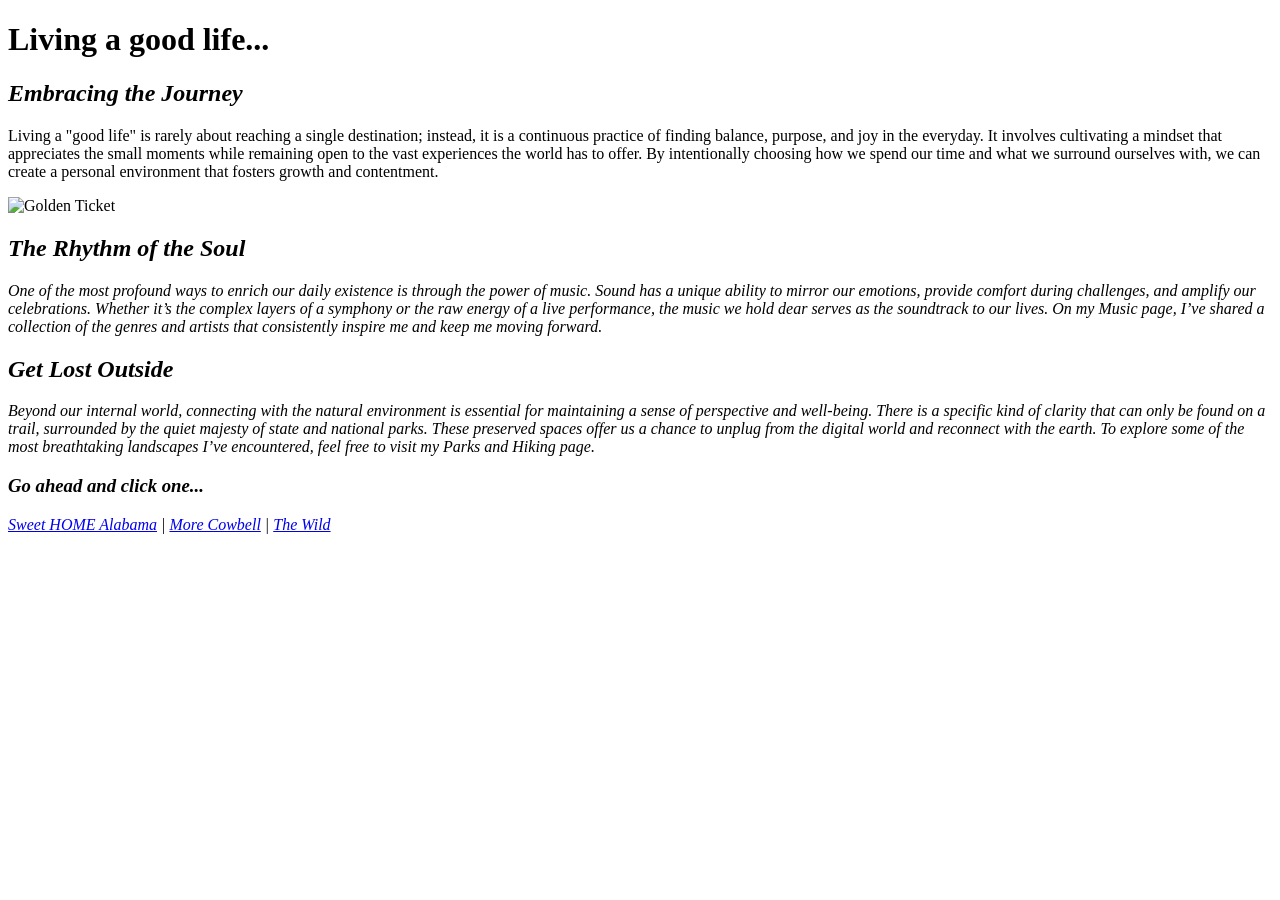
==== index.html @ 17add639 "day one" ====
<!DOCTYPE html>
<html lang="en">

<head>
    <meta charset="UTF-8">
    <meta name="viewport" content="width=device-width, initial-scale=1.0">
    <title>The Good Life</title>
    <link rel="stylesheet" href="styles.css">
</head>

<body>
    <h1><b>Living a good life...</b></h1>
    <h2><i>Embracing the Journey</i></h2>
    <p>Living a "good life" is rarely about reaching a single destination; instead, it is a continuous practice of finding balance, purpose, and joy in the everyday. It involves cultivating a mindset that appreciates the small moments while remaining open to the vast experiences the world has to offer. By intentionally choosing how we spend our time and what we surround ourselves with, we can create a personal environment that fosters growth and contentment.</p>
    <img src="images/golden-retrievers-public-domain.jpg" alt="Golden Ticket" class="WonkaGT-img">
    <h2><i>The Rhythm of the Soul<i></h2>
    <p>One of the most profound ways to enrich our daily existence is through the power of music. Sound has a unique ability to mirror our emotions, provide comfort during challenges, and amplify our celebrations. Whether it’s the complex layers of a symphony or the raw energy of a live performance, the music we hold dear serves as the soundtrack to our lives. On my Music page, I’ve shared a collection of the genres and artists that consistently inspire me and keep me moving forward.</p>
    <h2><i>Get Lost Outside</i></h2>
    <p>Beyond our internal world, connecting with the natural environment is essential for maintaining a sense of perspective and well-being. There is a specific kind of clarity that can only be found on a trail, surrounded by the quiet majesty of state and national parks. These preserved spaces offer us a chance to unplug from the digital world and reconnect with the earth. To explore some of the most breathtaking landscapes I’ve encountered, feel free to visit my Parks and Hiking page.</p>

<h3 class="wavy-sub"><i>Go ahead and click one...<i></h3> 
<nav>
<a href="index.hmtl">Sweet HOME Alabama</a> | <a href="music.html">More Cowbell</a> | <a href="np.html">The Wild</a></nav>
</nav>
</body>
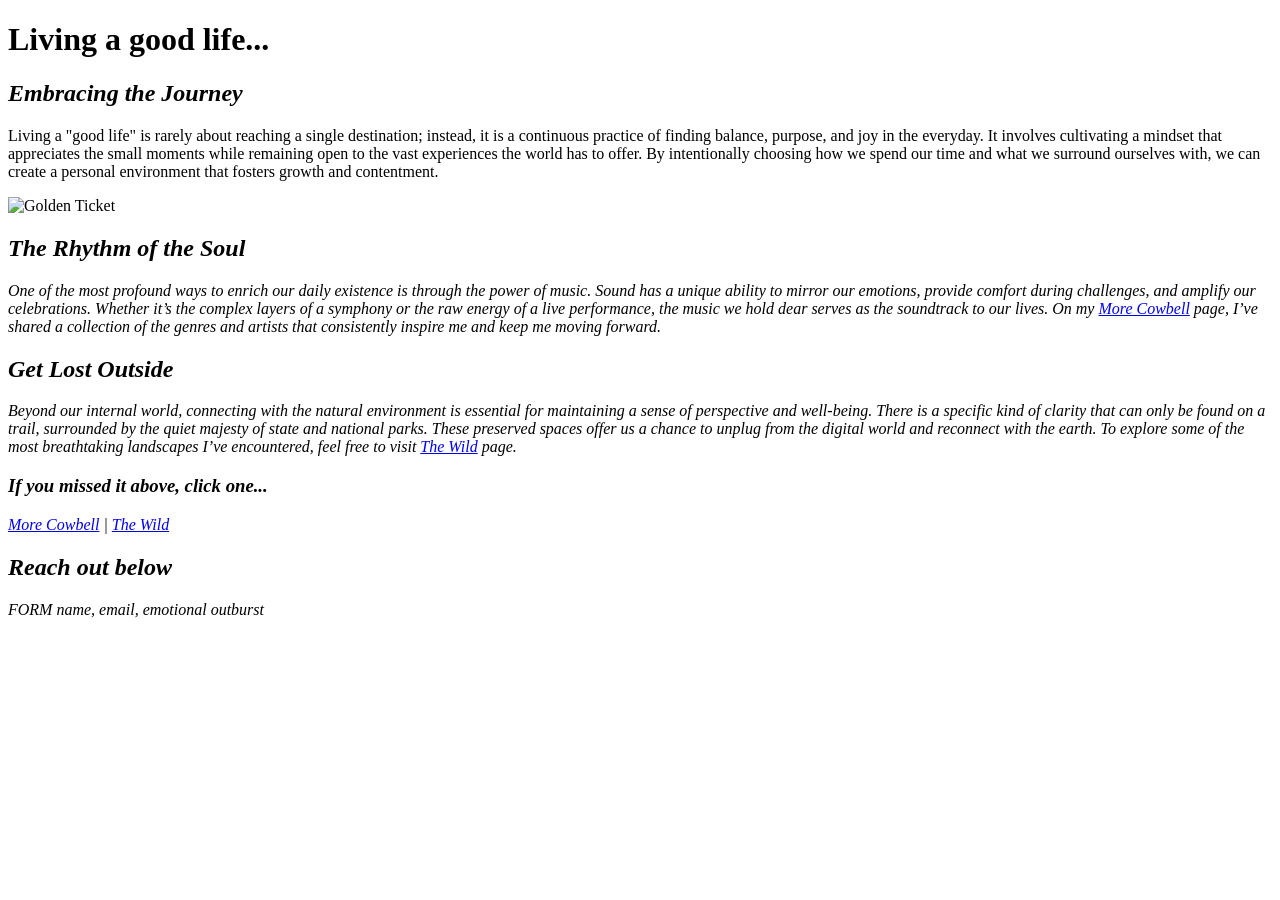
==== commit 1308bc8c: "added pic file" ====
--- a/index.html
+++ b/index.html
@@ -4,7 +4,7 @@
 <head>
     <meta charset="UTF-8">
     <meta name="viewport" content="width=device-width, initial-scale=1.0">
-    <title>The Good Life</title>
+    <title>Sweet_HOME_Alabama</title>
     <link rel="stylesheet" href="styles.css">
 </head>
 
@@ -12,14 +12,17 @@
     <h1><b>Living a good life...</b></h1>
     <h2><i>Embracing the Journey</i></h2>
     <p>Living a "good life" is rarely about reaching a single destination; instead, it is a continuous practice of finding balance, purpose, and joy in the everyday. It involves cultivating a mindset that appreciates the small moments while remaining open to the vast experiences the world has to offer. By intentionally choosing how we spend our time and what we surround ourselves with, we can create a personal environment that fosters growth and contentment.</p>
-    <img src="images/golden-retrievers-public-domain.jpg" alt="Golden Ticket" class="WonkaGT-img">
+    <img src="C:\Users\robin\Downloads\ROBIN\A&M\SPRING 2026\CIDM 6303-70\Codes\cidm6303-project1-website-starter-Robin-Gonzales\Pics\flowers.jpeg" alt="Golden Ticket" class="WonkaGT-img">
     <h2><i>The Rhythm of the Soul<i></h2>
-    <p>One of the most profound ways to enrich our daily existence is through the power of music. Sound has a unique ability to mirror our emotions, provide comfort during challenges, and amplify our celebrations. Whether it’s the complex layers of a symphony or the raw energy of a live performance, the music we hold dear serves as the soundtrack to our lives. On my Music page, I’ve shared a collection of the genres and artists that consistently inspire me and keep me moving forward.</p>
+    <p>One of the most profound ways to enrich our daily existence is through the power of music. Sound has a unique ability to mirror our emotions, provide comfort during challenges, and amplify our celebrations. Whether it’s the complex layers of a symphony or the raw energy of a live performance, the music we hold dear serves as the soundtrack to our lives. On my <a href="music.html">More Cowbell</a> page, I’ve shared a collection of the genres and artists that consistently inspire me and keep me moving forward.</p>
     <h2><i>Get Lost Outside</i></h2>
-    <p>Beyond our internal world, connecting with the natural environment is essential for maintaining a sense of perspective and well-being. There is a specific kind of clarity that can only be found on a trail, surrounded by the quiet majesty of state and national parks. These preserved spaces offer us a chance to unplug from the digital world and reconnect with the earth. To explore some of the most breathtaking landscapes I’ve encountered, feel free to visit my Parks and Hiking page.</p>
+    <p>Beyond our internal world, connecting with the natural environment is essential for maintaining a sense of perspective and well-being. There is a specific kind of clarity that can only be found on a trail, surrounded by the quiet majesty of state and national parks. These preserved spaces offer us a chance to unplug from the digital world and reconnect with the earth. To explore some of the most breathtaking landscapes I’ve encountered, feel free to visit <a href="np.html">The Wild</a> page.</p>
 
-<h3 class="wavy-sub"><i>Go ahead and click one...<i></h3> 
+<h3 class="wavy-sub"><i>If you missed it above, click one...<i></h3> 
 <nav>
-<a href="index.hmtl">Sweet HOME Alabama</a> | <a href="music.html">More Cowbell</a> | <a href="np.html">The Wild</a></nav>
+<a href="music.html">More Cowbell</a> | <a href="np.html">The Wild</a></nav>
 </nav>
-</body>+</body>
+
+<h2>Reach out below</h2>
+FORM name, email, emotional outburst
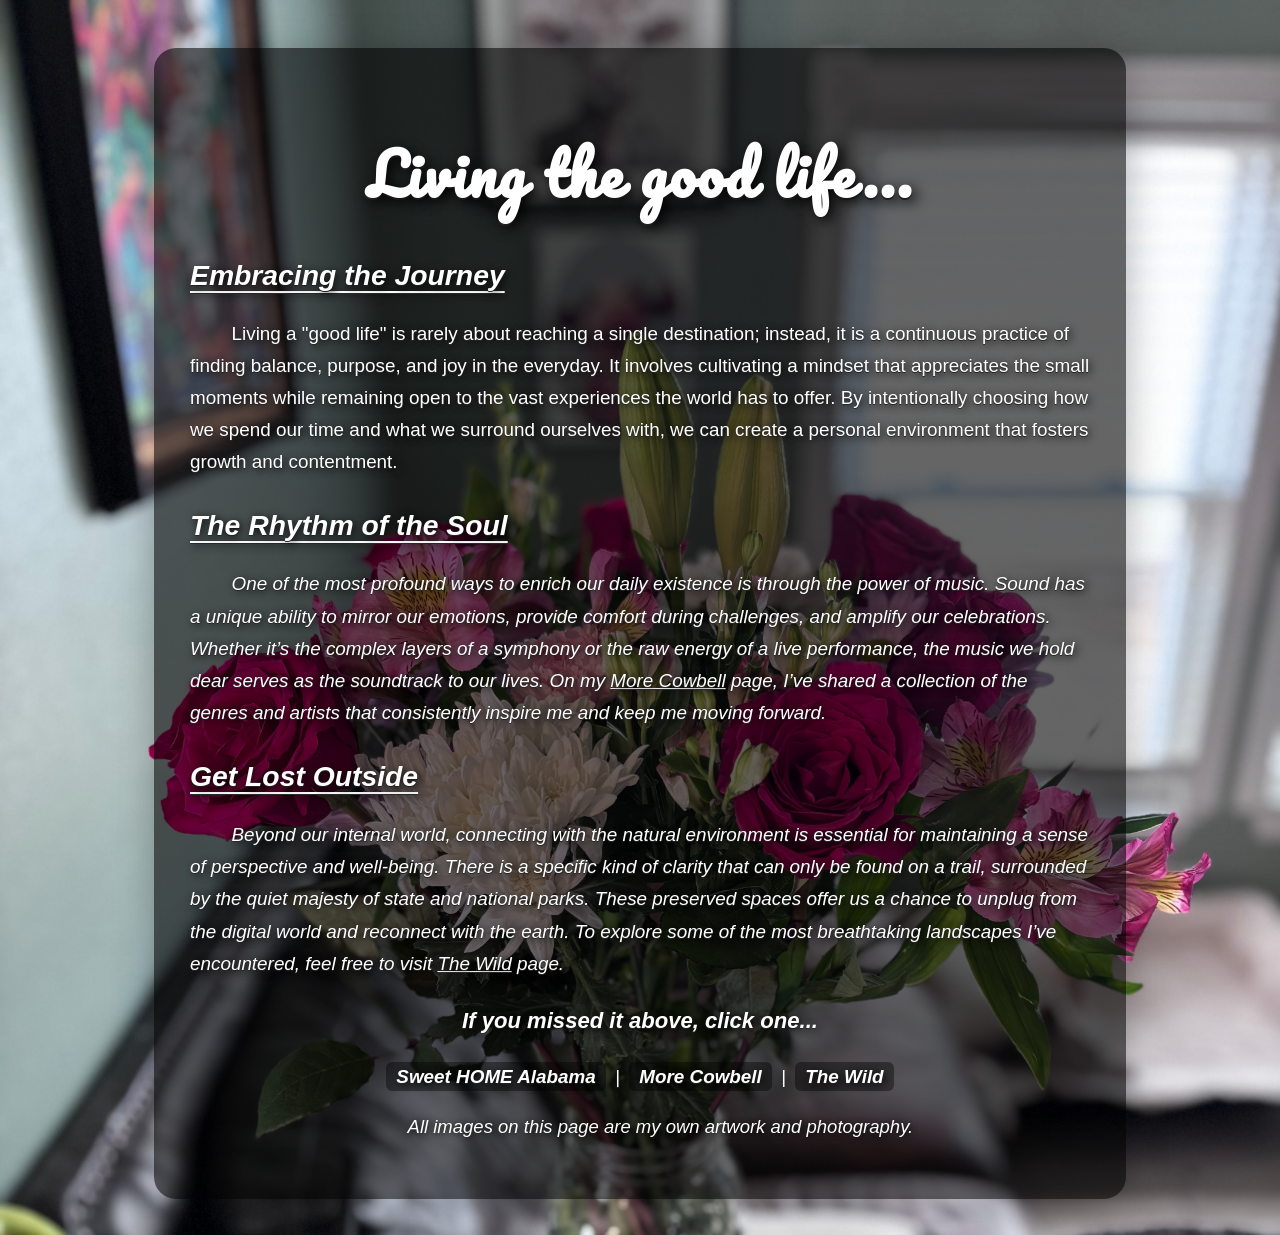
==== commit d5ac9012: "finalize" ====
--- a/index.html
+++ b/index.html
@@ -6,23 +6,27 @@
     <meta name="viewport" content="width=device-width, initial-scale=1.0">
     <title>Sweet_HOME_Alabama</title>
     <link rel="stylesheet" href="styles.css">
+    <!-- Google Fonts: Pacifico for wavy cursive effect -->
+    <link href="https://fonts.googleapis.com/css2?family=Pacifico&display=swap" rel="stylesheet">
 </head>
 
-<body>
-    <h1><b>Living a good life...</b></h1>
-    <h2><i>Embracing the Journey</i></h2>
-    <p>Living a "good life" is rarely about reaching a single destination; instead, it is a continuous practice of finding balance, purpose, and joy in the everyday. It involves cultivating a mindset that appreciates the small moments while remaining open to the vast experiences the world has to offer. By intentionally choosing how we spend our time and what we surround ourselves with, we can create a personal environment that fosters growth and contentment.</p>
-    <img src="C:\Users\robin\Downloads\ROBIN\A&M\SPRING 2026\CIDM 6303-70\Codes\cidm6303-project1-website-starter-Robin-Gonzales\Pics\flowers.jpeg" alt="Golden Ticket" class="WonkaGT-img">
-    <h2><i>The Rhythm of the Soul<i></h2>
-    <p>One of the most profound ways to enrich our daily existence is through the power of music. Sound has a unique ability to mirror our emotions, provide comfort during challenges, and amplify our celebrations. Whether it’s the complex layers of a symphony or the raw energy of a live performance, the music we hold dear serves as the soundtrack to our lives. On my <a href="music.html">More Cowbell</a> page, I’ve shared a collection of the genres and artists that consistently inspire me and keep me moving forward.</p>
-    <h2><i>Get Lost Outside</i></h2>
-    <p>Beyond our internal world, connecting with the natural environment is essential for maintaining a sense of perspective and well-being. There is a specific kind of clarity that can only be found on a trail, surrounded by the quiet majesty of state and national parks. These preserved spaces offer us a chance to unplug from the digital world and reconnect with the earth. To explore some of the most breathtaking landscapes I’ve encountered, feel free to visit <a href="np.html">The Wild</a> page.</p>
-
-<h3 class="wavy-sub"><i>If you missed it above, click one...<i></h3> 
-<nav>
-<a href="music.html">More Cowbell</a> | <a href="np.html">The Wild</a></nav>
-</nav>
+<body class="flowers-bg">
+    <div class="main-content">
+        <h1><b>Living the good life...</b></h1>
+        <h2><i>Embracing the Journey</i></h2>
+        <p>Living a "good life" is rarely about reaching a single destination; instead, it is a continuous practice of finding balance, purpose, and joy in the everyday. It involves cultivating a mindset that appreciates the small moments while remaining open to the vast experiences the world has to offer. By intentionally choosing how we spend our time and what we surround ourselves with, we can create a personal environment that fosters growth and contentment.</p>
+        <!-- Images Section -->
+        <h2><i>The Rhythm of the Soul<i></h2>
+        <p>One of the most profound ways to enrich our daily existence is through the power of music. Sound has a unique ability to mirror our emotions, provide comfort during challenges, and amplify our celebrations. Whether it’s the complex layers of a symphony or the raw energy of a live performance, the music we hold dear serves as the soundtrack to our lives. On my <a href="music.html">More Cowbell</a> page, I’ve shared a collection of the genres and artists that consistently inspire me and keep me moving forward.</p>
+        <h2><i>Get Lost Outside</i></h2>
+        <p>Beyond our internal world, connecting with the natural environment is essential for maintaining a sense of perspective and well-being. There is a specific kind of clarity that can only be found on a trail, surrounded by the quiet majesty of state and national parks. These preserved spaces offer us a chance to unplug from the digital world and reconnect with the earth. To explore some of the most breathtaking landscapes I’ve encountered, feel free to visit <a href="np.html">The Wild</a> page.</p>
+        <h3 class="wavy-sub"><i>If you missed it above, click one...</i></h3>
+        <nav>
+            <a href="index.html">Sweet HOME Alabama</a> | <a href="music.html">More Cowbell</a> | <a href="np.html">The Wild</a>
+        </nav>
+    <p style="text-align:center; font-size:0.98em; color:#ffd700; margin-top:18px; text-shadow:1px 1px 6px #000;">
+        <em>All images on this page are my own artwork and photography.</em>
+    </p>
+    </div>
 </body>
 
-<h2>Reach out below</h2>
-FORM name, email, emotional outburst
--- a/styles.css
+++ b/styles.css
@@ -0,0 +1,195 @@
+h3 {
+    text-align: center;
+}
+nav {
+    text-align: center;
+}
+h2 {
+    text-decoration: underline;
+    text-underline-offset: 6px;
+    margin-bottom: 0.5em;
+}
+
+p {
+    text-indent: 2.2em;
+    margin-bottom: 1.1em;
+}
+body.stars-bg .main-content h1 {
+    font-size: 3em;
+    text-align: center;
+    margin-bottom: 0.5em;
+    font-family: 'Rock Salt', 'Segoe UI', Arial, cursive, sans-serif;
+    letter-spacing: 2px;
+    text-shadow: 4px 4px 14px #000, 0 2px 0 #333;
+}
+body.mfin-bg .main-content h1 {
+    font-family: 'Metal Mania', Impact, fantasy, cursive;
+    font-size: 3em;
+    text-align: center;
+    letter-spacing: 2px;
+    color: #fff;
+    text-shadow: 4px 4px 14px #000, 0 2px 0 #333;
+    margin-bottom: 0.5em;
+}
+.favorite-parks {
+    display: table;
+    margin: 0 auto 1.5em auto;
+    padding-left: 0;
+    text-align: left;
+    font-size: 1.18em;
+    counter-reset: park-num;
+}
+.favorite-parks li {
+    list-style: none;
+    position: relative;
+    padding-left: 2.2em;
+    margin-bottom: 0.5em;
+}
+.favorite-parks li:before {
+    counter-increment: park-num;
+    content: counter(park-num) ". ";
+    position: absolute;
+    left: 0;
+    top: 0;
+    font-weight: bold;
+    color: #ffd700;
+    font-size: 1.2em;
+    text-shadow: 2px 2px 8px #000;
+}
+.favorite-parks-box {
+     display: table;
+     margin: 1.5em auto 2em auto;
+     padding: 1.2em 2.2em;
+     background: rgba(0,0,0,0.55);
+     border: 6px solid #ffd700;
+     border-radius: 18px;
+     box-shadow: 0 6px 24px rgba(0,0,0,0.25);
+}
+body.flowers-bg .main-content h1 {
+    font-size: 3em;
+    text-align: center;
+    margin-bottom: 0.5em;
+    font-family: 'Pacifico', cursive;
+    letter-spacing: 2px;
+    text-shadow: 4px 4px 14px #000, 0 2px 0 #333;
+}
+
+body.stars-bg {
+    background-image: url('Pics/stars.jpeg');
+    background-size: cover;
+    background-repeat: no-repeat;
+    background-attachment: fixed;
+    color: #fff;
+    font-family: 'Segoe UI', Arial, sans-serif;
+    font-weight: 700;
+    text-shadow: 3px 3px 12px #000, 0 2px 0 #333;
+}
+
+body.stars-bg h1, body.stars-bg h2, body.stars-bg h3, body.stars-bg p, body.stars-bg nav, body.stars-bg a {
+    color: #fff !important;
+    text-shadow: 3px 3px 12px #000, 0 2px 0 #333;
+    font-weight: 700;
+}
+
+body.stars-bg .main-content {
+    background: rgba(0,0,0,0.60);
+    border-radius: 18px;
+    padding: 32px 28px 28px 28px;
+}
+
+
+body.mfin-bg {
+    background-image: url('Pics/MFinSlash.jpeg');
+    background-size: cover;
+    background-repeat: no-repeat;
+    background-attachment: fixed;
+    color: #fff;
+    font-family: 'Segoe UI', Arial, sans-serif;
+    font-weight: 700;
+    text-shadow: 3px 3px 12px #000, 0 2px 0 #333;
+}
+
+body.mfin-bg h1, body.mfin-bg h2, body.mfin-bg h3, body.mfin-bg p, body.mfin-bg nav, body.mfin-bg a {
+    color: #fff !important;
+    text-shadow: 3px 3px 12px #000, 0 2px 0 #333;
+    font-weight: 700;
+}
+
+body.mfin-bg .main-content, body.mfin-bg .music-content {
+    background: rgba(0,0,0,0.60);
+    border-radius: 18px;
+    padding: 32px 28px 28px 28px;
+}
+.golden-img {
+    max-width: 50%;
+    height: auto;
+}
+
+
+body.flowers-bg {
+    background-image: url('Pics/flowers.jpeg');
+    background-size: cover;
+    background-repeat: no-repeat;
+    background-attachment: fixed;
+    color: #fff;
+    font-family: 'Segoe UI', Arial, sans-serif;
+    text-shadow: 2px 2px 6px #000, 0 1px 0 #333;
+}
+
+body.flowers-bg .main-content {
+    max-width: 900px;
+    margin: 48px auto 36px auto;
+    padding: 40px 36px 36px 36px;
+    background: rgba(0,0,0,0.60);
+    border-radius: 22px;
+    box-shadow: 0 8px 40px rgba(0,0,0,0.30);
+    font-size: 1.18em;
+    line-height: 1.7;
+    word-break: break-word;
+}
+
+h1, h2, h3, p, nav, a {
+    color: #fff !important;
+    text-shadow: 2px 2px 8px #000, 0 1px 0 #333;
+}
+
+nav a {
+    font-weight: bold;
+    background: rgba(0,0,0,0.4);
+    padding: 4px 10px;
+    border-radius: 6px;
+    text-decoration: none;
+    margin: 0 4px;
+    transition: background 0.2s;
+}
+nav a:hover {
+    background: rgba(255,255,255,0.3);
+    color: #222 !important;
+}
+
+.image-gallery {
+    text-align: center;
+}
+.image-gallery img {
+    box-shadow: 0 4px 16px rgba(0,0,0,0.5);
+    border-radius: 8px;
+    background: rgba(255,255,255,0.2);
+    display: block;
+    margin-left: auto;
+    margin-right: auto;
+}
+
+.main-content {
+    max-width: 900px;
+    width: 100%;
+    margin: 40px auto 30px auto;
+    padding: 32px 28px 28px 28px;
+    background: rgba(0,0,0,0.55);
+    border-radius: 18px;
+    box-shadow: 0 6px 32px rgba(0,0,0,0.25);
+    font-size: 1.15em;
+    line-height: 1.7;
+    word-break: break-word;
+}
+}
+}
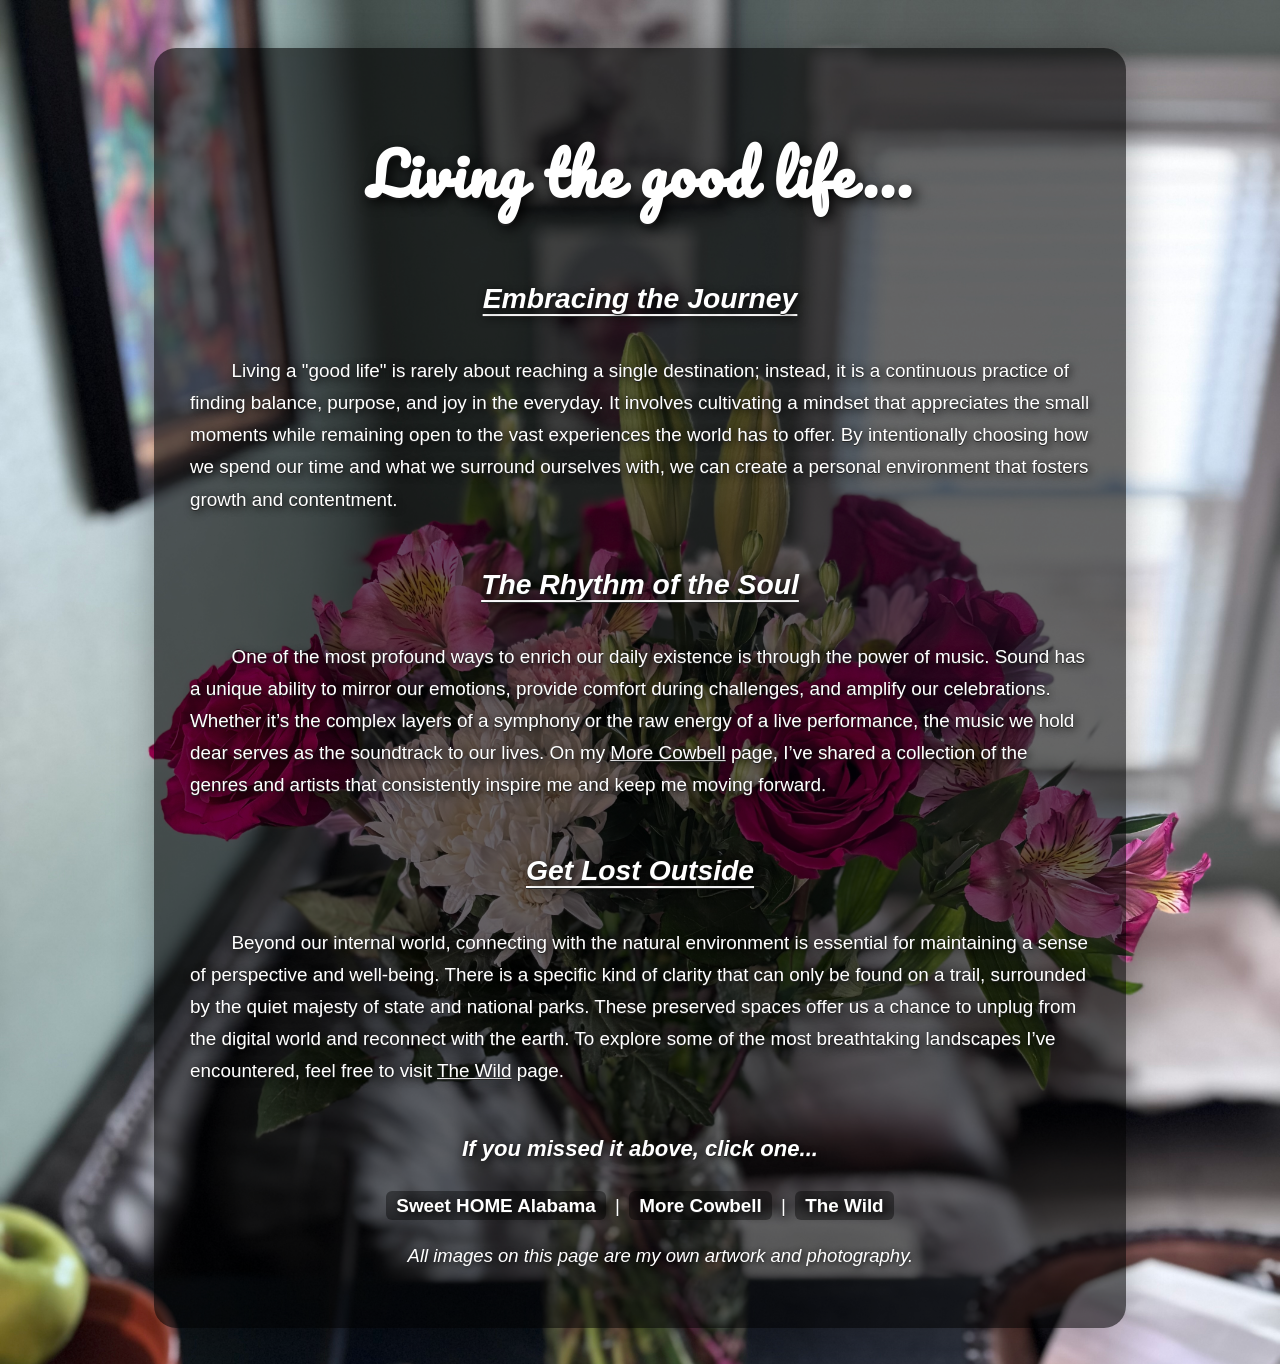
==== commit c59a6676: "finetuning" ====
--- a/index.html
+++ b/index.html
@@ -16,9 +16,9 @@
         <h2><i>Embracing the Journey</i></h2>
         <p>Living a "good life" is rarely about reaching a single destination; instead, it is a continuous practice of finding balance, purpose, and joy in the everyday. It involves cultivating a mindset that appreciates the small moments while remaining open to the vast experiences the world has to offer. By intentionally choosing how we spend our time and what we surround ourselves with, we can create a personal environment that fosters growth and contentment.</p>
         <!-- Images Section -->
-        <h2><i>The Rhythm of the Soul<i></h2>
+        <h2><i>The Rhythm of the Soul</i></h2>
         <p>One of the most profound ways to enrich our daily existence is through the power of music. Sound has a unique ability to mirror our emotions, provide comfort during challenges, and amplify our celebrations. Whether it’s the complex layers of a symphony or the raw energy of a live performance, the music we hold dear serves as the soundtrack to our lives. On my <a href="music.html">More Cowbell</a> page, I’ve shared a collection of the genres and artists that consistently inspire me and keep me moving forward.</p>
-        <h2><i>Get Lost Outside</i></h2>
+        <h2 class=" centered"><i>Get Lost Outside</i></h2>
         <p>Beyond our internal world, connecting with the natural environment is essential for maintaining a sense of perspective and well-being. There is a specific kind of clarity that can only be found on a trail, surrounded by the quiet majesty of state and national parks. These preserved spaces offer us a chance to unplug from the digital world and reconnect with the earth. To explore some of the most breathtaking landscapes I’ve encountered, feel free to visit <a href="np.html">The Wild</a> page.</p>
         <h3 class="wavy-sub"><i>If you missed it above, click one...</i></h3>
         <nav>
--- a/styles.css
+++ b/styles.css
@@ -1,3 +1,6 @@
+h2.centered-h2 {
+    text-align: center;
+}
 h3 {
     text-align: center;
 }
@@ -190,6 +193,7 @@
     font-size: 1.15em;
     line-height: 1.7;
     word-break: break-word;
+    display: flex;
+    flex-direction: column;
+    align-items: center;
 }
-}
-}
